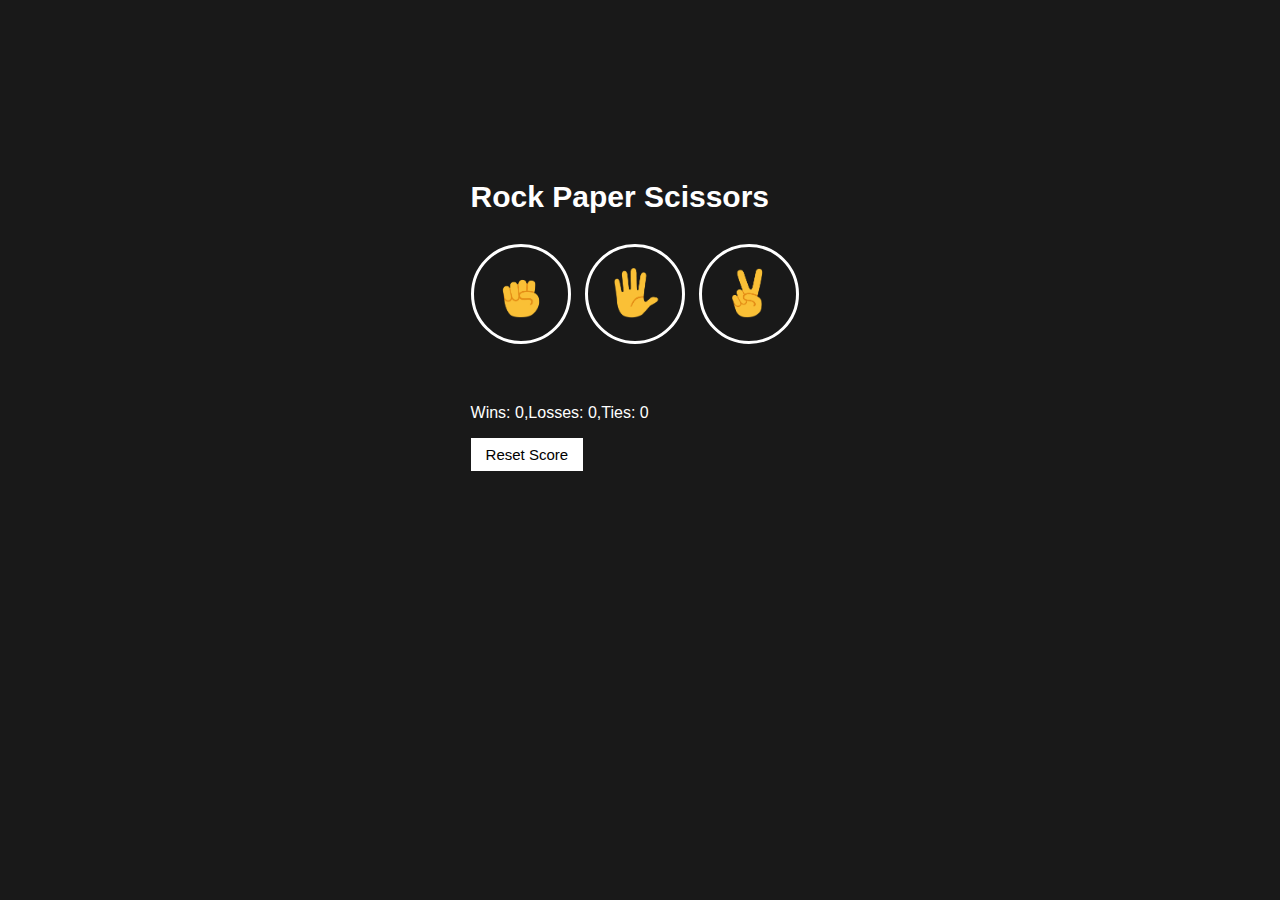
==== index.html @ f477346d "rename" ====
<!DOCTYPE html>
<html>
  <head>
    <div class="heading"></div>
    <title>Rock Paper Scissors</title>
    <link rel="stylesheet" href="10-rock-paper-scissors.css"> 
  </head>
  <body>
    <div class="container">
    <p class="title">Rock Paper Scissors</p>
    <button onclick="
      playGame('rock');
    " class="move-button"><img src="images/rock-emoji.png" class="move-icon"></button>

    <button onclick="
      playGame('paper');
    " class="move-button"><img src="images/paper-emoji.png" class="move-icon"></button>

    <button onclick="
      playGame('scissors');
    " class="move-button"><img src="images/scissors-emoji.png" class="move-icon"></button>

    <p class="js-result result"></p>
    <p class="js-moves"></p>
    <p class="js-score score"></p>

    <button onclick="
      score.wins = 0;
      score.losses = 0;
      score.ties = 0;
      localStorage.removeItem('score');
      updateScoreElement();
    " class="reset-score-button">Reset Score</button>
    <script src="10-rock-paper-scissors.js"></script>
    </div>
  </body>
</html>
---- 10-rock-paper-scissors.css ----
body {
  background-color: rgb(25, 25, 25);
  color: white;
  font-family: Arial;
  display: flex;
  justify-content: center;
  align-items: center;
  margin-top: 150px;
  padding: auto;
}



.title {
  font-size: 30px;
  font-weight: bold;
}

.move-icon {
  height: 50px;
}

.move-button {
  background-color: transparent;
  border: 3px solid white;
  width: 100px;
  height: 100px;
  border-radius: 100px;
  margin-right: 10px;
  cursor: pointer;
}

.result {
  font-size: 25px;
  font-weight: bold;
  margin-top: 50px;
}

.score {
  margin-top: 60px;
}

.reset-score-button {
  background-color: white;
  border: none;
  font-size: 15px;
  padding: 8px 15px;
  cursor: pointer;
}
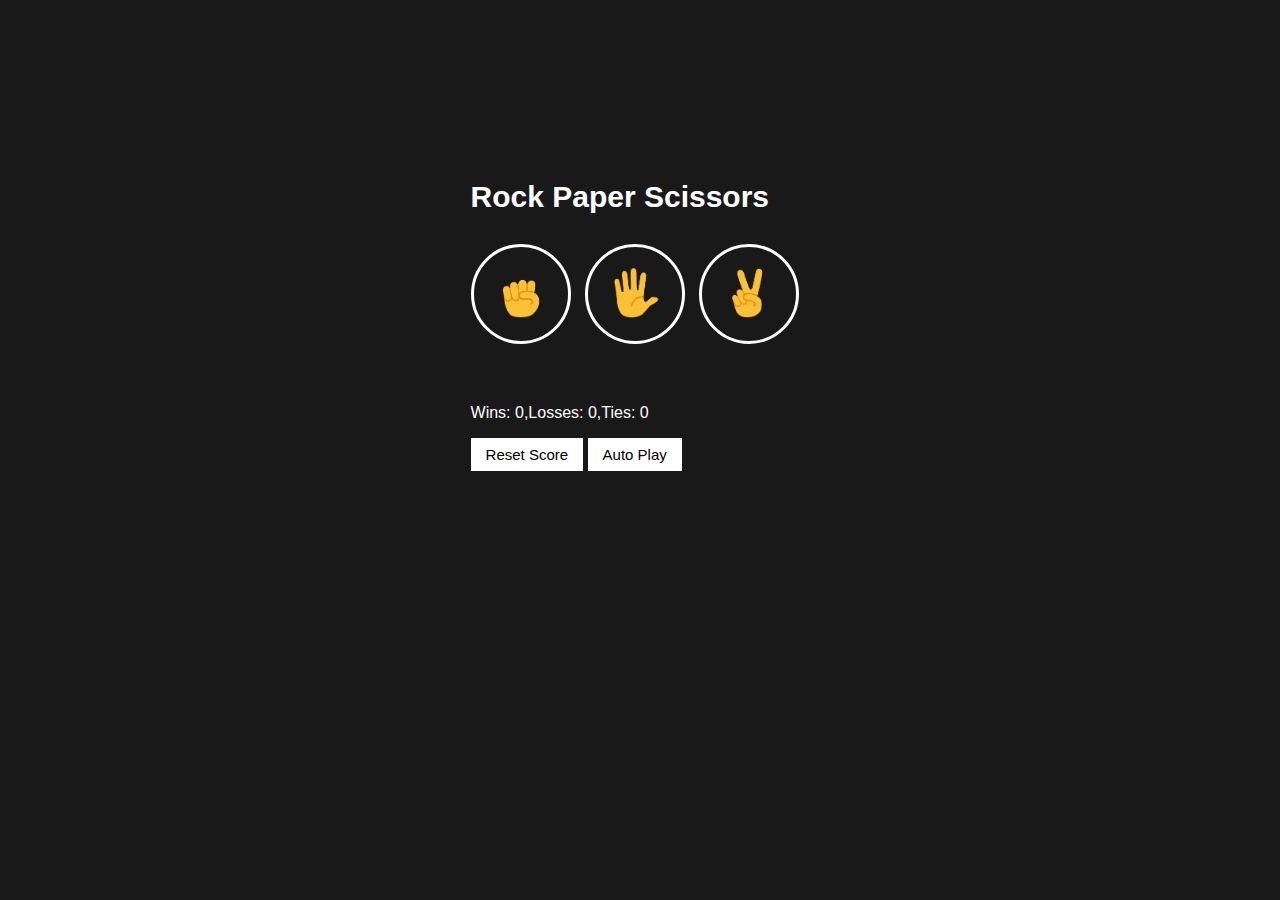
==== commit 6d5bbeb7: "auto play button added" ====
--- a/index.html
+++ b/index.html
@@ -3,7 +3,7 @@
   <head>
     <div class="heading"></div>
     <title>Rock Paper Scissors</title>
-    <link rel="stylesheet" href="10-rock-paper-scissors.css"> 
+    <link rel="stylesheet" href="style.css"> 
   </head>
   <body>
     <div class="container">
@@ -31,7 +31,10 @@
       localStorage.removeItem('score');
       updateScoreElement();
     " class="reset-score-button">Reset Score</button>
-    <script src="10-rock-paper-scissors.js"></script>
+    <button class="auto-play-button" onclick="
+      autoPlay();
+    ">Auto Play</button>
+    <script src="script.js"></script>
     </div>
   </body>
 </html>--- a/style.css
+++ b/style.css
@@ -0,0 +1,50 @@
+body {
+  background-color: rgb(25, 25, 25);
+  color: white;
+  font-family: Arial;
+  display: flex;
+  justify-content: center;
+  align-items: center;
+  margin-top: 150px;
+  padding: auto;
+}
+
+
+
+.title {
+  font-size: 30px;
+  font-weight: bold;
+}
+
+.move-icon {
+  height: 50px;
+}
+
+.move-button {
+  background-color: transparent;
+  border: 3px solid white;
+  width: 100px;
+  height: 100px;
+  border-radius: 100px;
+  margin-right: 10px;
+  cursor: pointer;
+}
+
+.result {
+  font-size: 25px;
+  font-weight: bold;
+  margin-top: 50px;
+}
+
+.score {
+  margin-top: 60px;
+}
+
+.reset-score-button,
+.auto-play-button {
+  background-color: white;
+  border: none;
+  font-size: 15px;
+  padding: 8px 15px;
+  cursor: pointer;
+}